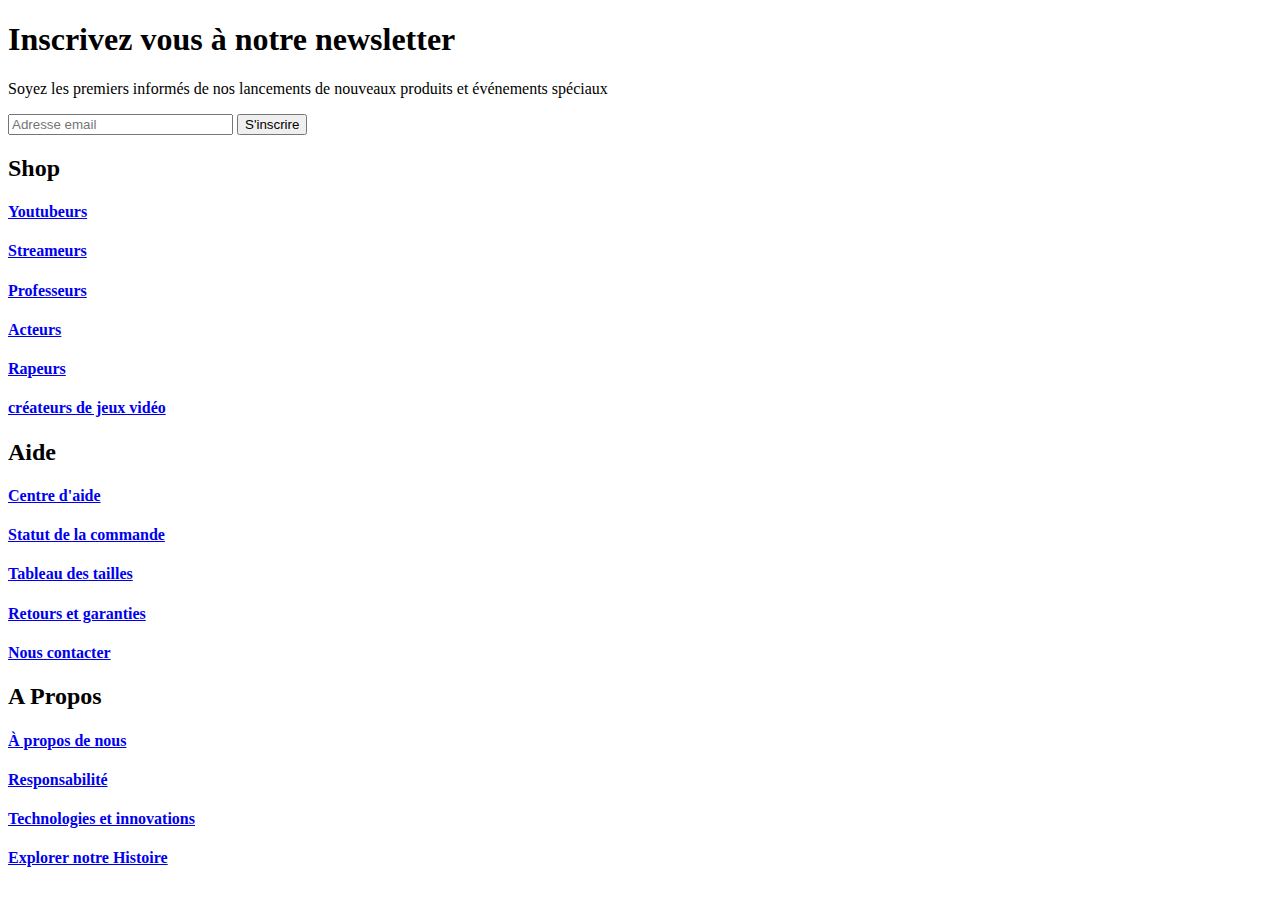
==== footer.html @ 6997522d "Add files via upload" ====
<!DOCTYPE html>
<html lang="fr">
<head>
    <meta charset="UTF-8">
    <meta http-equiv="X-UA-Compatible" content="IE=edge">
    <meta name="viewport" content="width=device-width, initial-scale=1.0">
    <title>footer</title>
    <link rel="stylesheet" href="style.css">
</head>
<body>
    <footer>
        <div class="footer">
            <div class="gauche">
                <h1>Inscrivez vous à notre newsletter </h1>
                <p>Soyez les premiers informés de nos lancements de nouveaux produits et événements spéciaux</p>
                <input type="text" id="name" name="name" required minlength="4" maxlength="8" size="25" placeholder="Adresse email">
                <input type="button" value="S'inscrire">
            </div>
            <div id="droite">
                <div class="column1">
                  <h2>Shop</h2>
                  <a href="squeezie.html"><h4>Youtubeurs</h4></a>
                  <a href="gros_jdg.html"><h4>Streameurs</h4></a>
                  <a href="paterlini.html"><h4>Professeurs</h4></a>
                  <a href="keanu-reeves.html"><h4>Acteurs</h4></a>
                  <a href="orelsan.html"><h4>Rapeurs</h4></a>
                  <a href="hideo_kojima.html"><h4>créateurs de jeux vidéo</h4></a>
                </div>
                <div class="column2">
                  <h2>Aide</h2>
                  <a href="#"><h4>Centre d'aide</h4></a>
                  <a href="#"><h4>Statut de la commande</h4></a>
                  <a href="#"><h4>Tableau des tailles</h4></a>
                  <a href="#"><h4>Retours et garanties</h4></a>
                  <a href="#"><h4>Nous contacter</h4></a>
             
                </div>
                <div class="column3">
                  <h2>A Propos</h2>
                  <a href="#"><h4>À propos de nous</h4></a>
                  <a href="#"><h4>Responsabilité</h4></a>
                  <a href="#"><h4>Technologies et innovations</h4></a>
                  <a href="#"><h4>Explorer notre Histoire</h4></a>
            </div>
        </div>
    </footer>
</body>
</html>
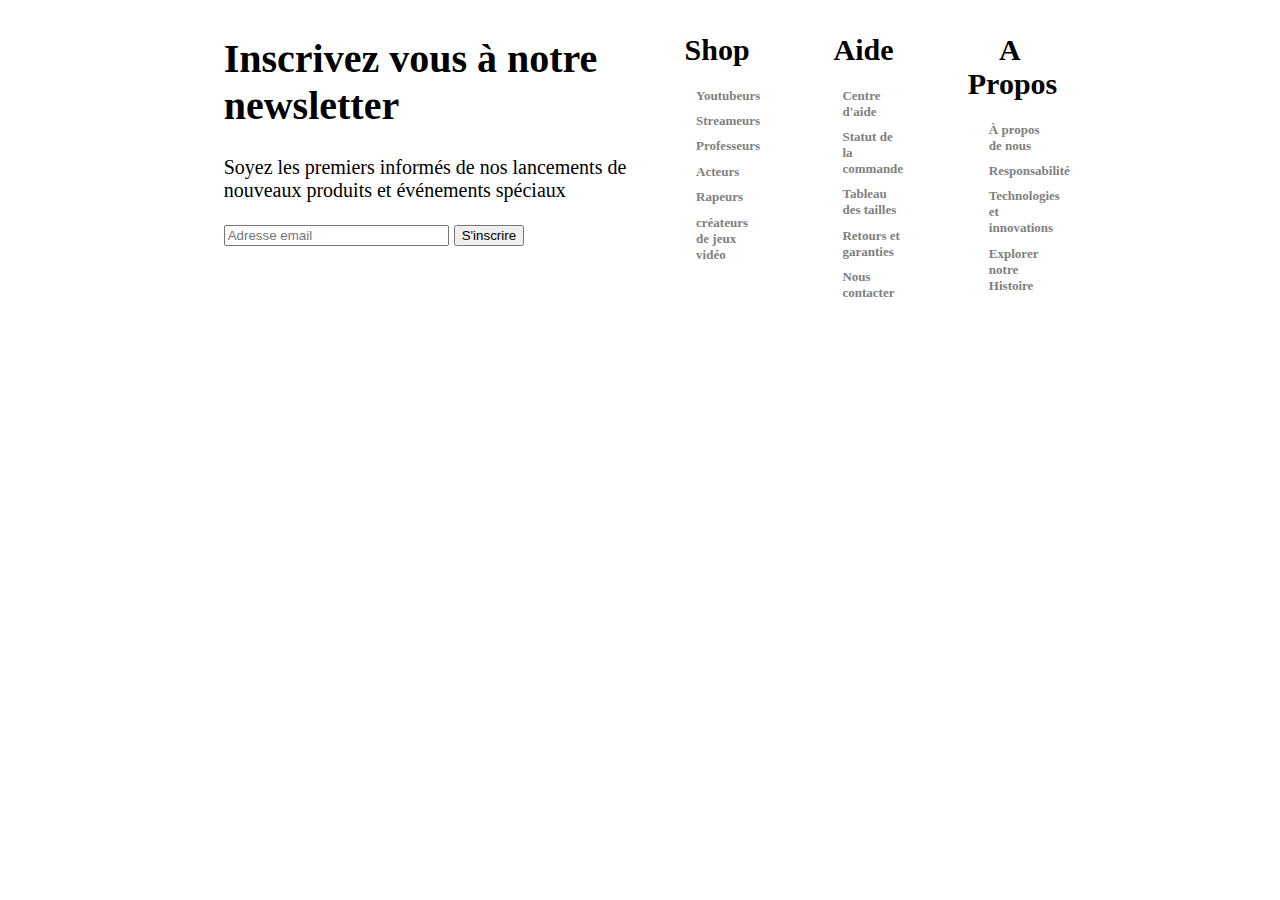
==== commit d7cdfb95: "Update footer.html" ====
--- a/footer.html
+++ b/footer.html
@@ -5,7 +5,7 @@
     <meta http-equiv="X-UA-Compatible" content="IE=edge">
     <meta name="viewport" content="width=device-width, initial-scale=1.0">
     <title>footer</title>
-    <link rel="stylesheet" href="style.css">
+    <link rel="stylesheet" href="css/footer.css">
 </head>
 <body>
     <footer>
@@ -45,4 +45,4 @@
         </div>
     </footer>
 </body>
-</html>+</html>
--- a/css/footer.css
+++ b/css/footer.css
@@ -0,0 +1,110 @@
+.droite {
+  display: grid;
+  grid-template-columns: 30% 30% 30%;
+  justify-content: center;
+  text-align: center;
+  float: inline-end;
+  
+  }
+.gauche{
+  margin-left: 10px;
+  width: 100%;
+  padding-bottom: 30px;
+  overflow-x: hidden; 
+  
+}
+footer div {
+  float: left;
+  height: 100%;
+  width: 100%;
+  padding: 0 10px;
+  }
+footer h2 {
+  color: #000000;
+  text-align: center;
+  }
+
+.footer{
+  display: flex;
+  flex-wrap: wrap;
+  justify-content: center;
+  font-size: 20px;
+}
+.footer > div {
+  width: 33.3333%;
+}
+.column1{
+  margin: auto;
+  width: 20%;
+}
+.column2{
+  margin: auto;
+  width: 20%;
+  top:0;
+  left:0;
+  right:0;
+  bottom:0;
+  margin-left: 10%;
+}
+.column3{
+  margin: auto;
+  width: 20%;
+  margin-left: 10%;
+}
+.column1 h4 {
+  color: #808080;
+  text-align: left;
+  font-size:small;
+  margin-left: 25%;
+  margin-bottom: 5%;
+  margin-top: -5%;
+}
+.column2 h4 {
+  color: #808080;
+  text-align: left;
+  font-size:small;
+  margin-left: 25%;
+  margin-bottom: 5%;
+  margin-top: -5%;
+}
+.column3 h4 {
+  color: #808080;
+  text-align: left;
+  font-size:small;
+  margin-left: 25%;
+  margin-bottom: 5%;
+  margin-top: -5%;
+}
+footer a:link 
+{ 
+ text-decoration:none; 
+}
+
+footer a::after {
+  content: '';
+  display: block;
+  position: relative;
+  bottom: 2%;
+  width: 0%;
+  margin-bottom: 10%;
+  margin-left: 25%;
+  margin-right: -25%;
+  height: 1px;
+  transition: 0.25s cubic-bezier(0.72,-0.01, 0.19, 0.92);
+  background: #808080;
+  border:none;
+}
+
+
+footer a:hover:after {
+  width: 100%;
+}
+
+@media(max-width:899px) {
+  .footer > div {
+    width: 50%;
+  }
+  .footer :nth-child(2) {
+    order: 2;
+  }
+}
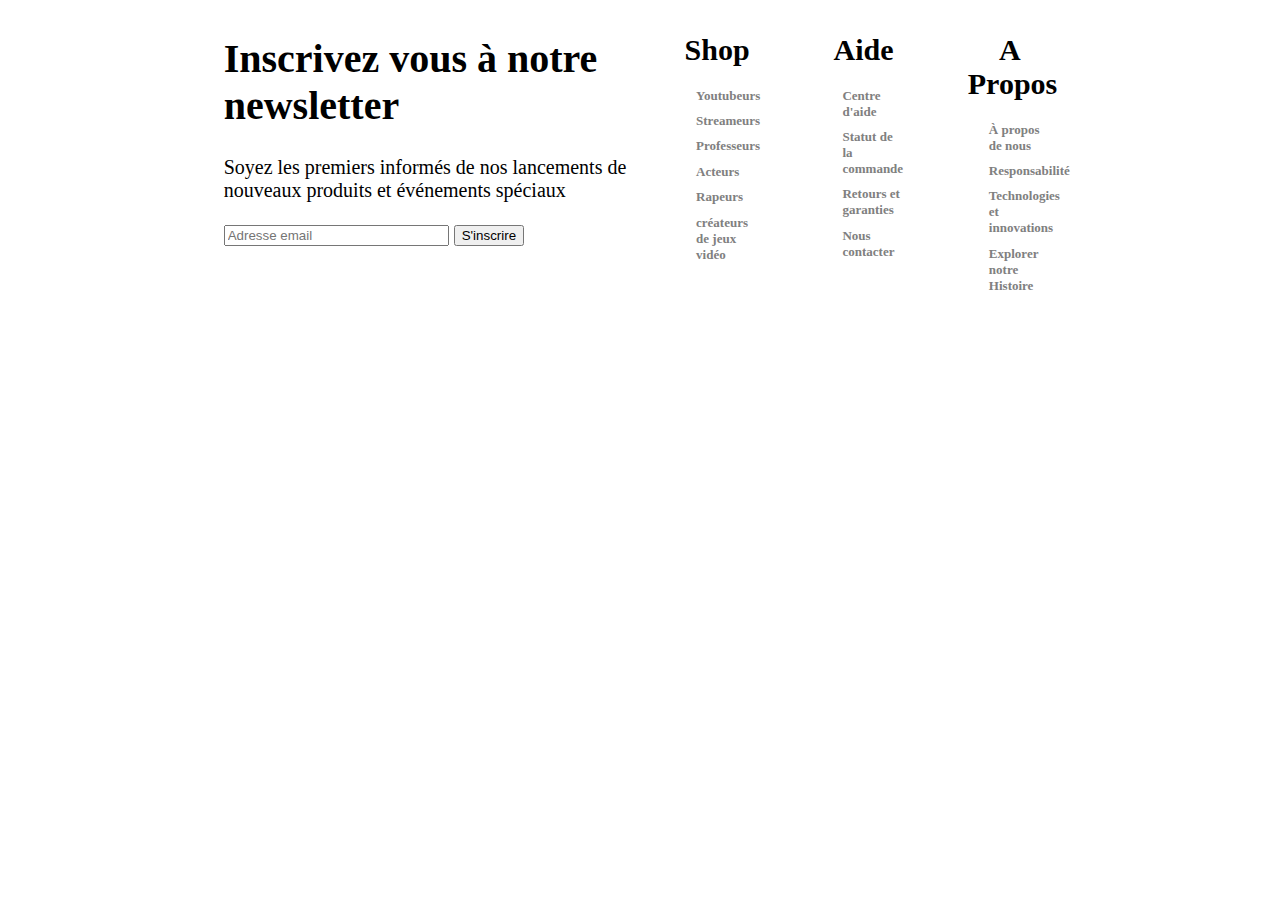
==== commit c5524e35: "Update footer.html" ====
--- a/footer.html
+++ b/footer.html
@@ -30,7 +30,6 @@
                   <h2>Aide</h2>
                   <a href="#"><h4>Centre d'aide</h4></a>
                   <a href="#"><h4>Statut de la commande</h4></a>
-                  <a href="#"><h4>Tableau des tailles</h4></a>
                   <a href="#"><h4>Retours et garanties</h4></a>
                   <a href="#"><h4>Nous contacter</h4></a>
              
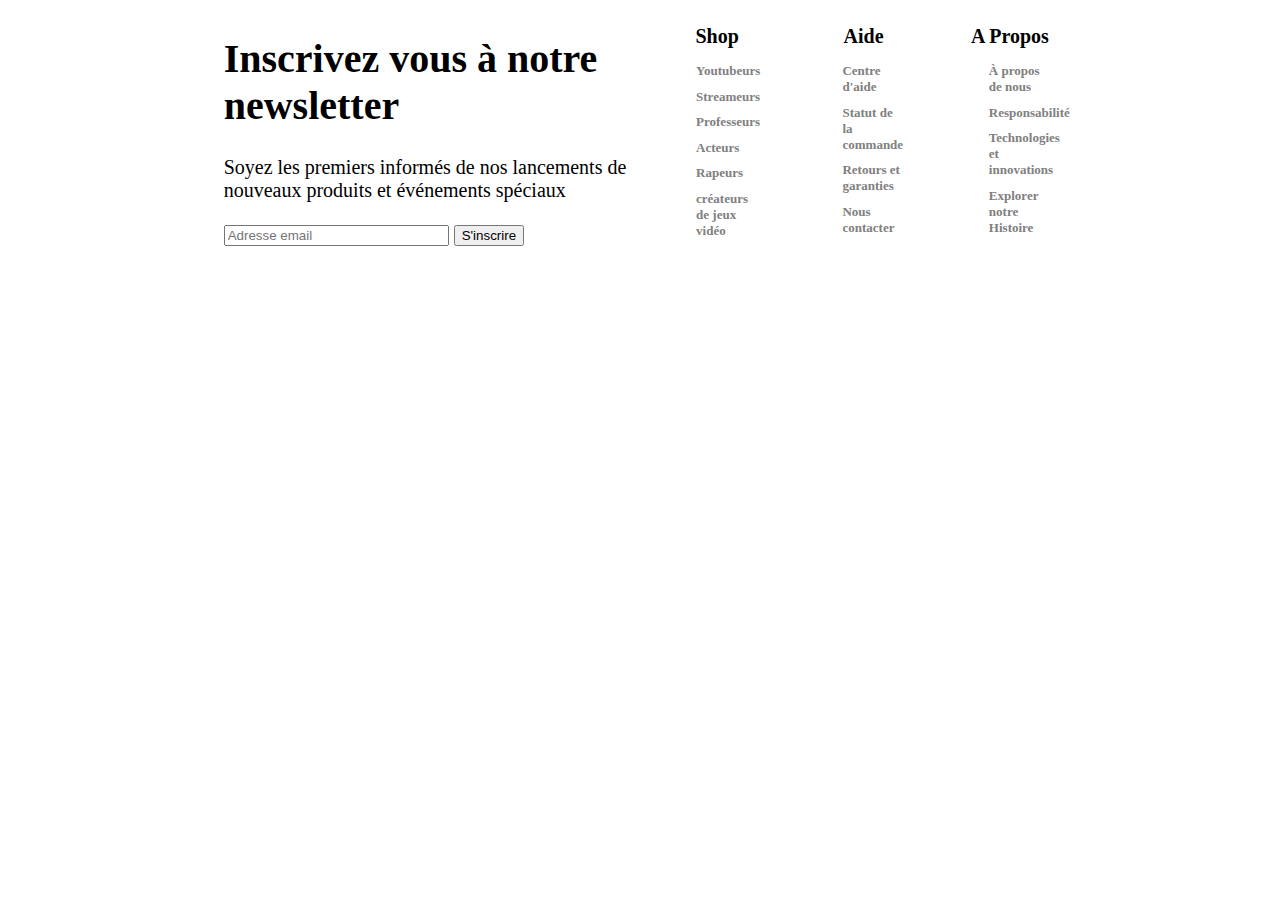
==== commit 5515f277: "Update footer.html" ====
--- a/footer.html
+++ b/footer.html
@@ -22,7 +22,7 @@
                   <a href="squeezie.html"><h4>Youtubeurs</h4></a>
                   <a href="gros_jdg.html"><h4>Streameurs</h4></a>
                   <a href="paterlini.html"><h4>Professeurs</h4></a>
-                  <a href="keanu-reeves.html"><h4>Acteurs</h4></a>
+                  <a href="keanu_reeves.html"><h4>Acteurs</h4></a>
                   <a href="orelsan.html"><h4>Rapeurs</h4></a>
                   <a href="hideo_kojima.html"><h4>créateurs de jeux vidéo</h4></a>
                 </div>
--- a/css/footer.css
+++ b/css/footer.css
@@ -22,6 +22,8 @@
 footer h2 {
   color: #000000;
   text-align: center;
+  font-size: 1em;
+  margin-bottom: 1em;
   }
 
 .footer{
